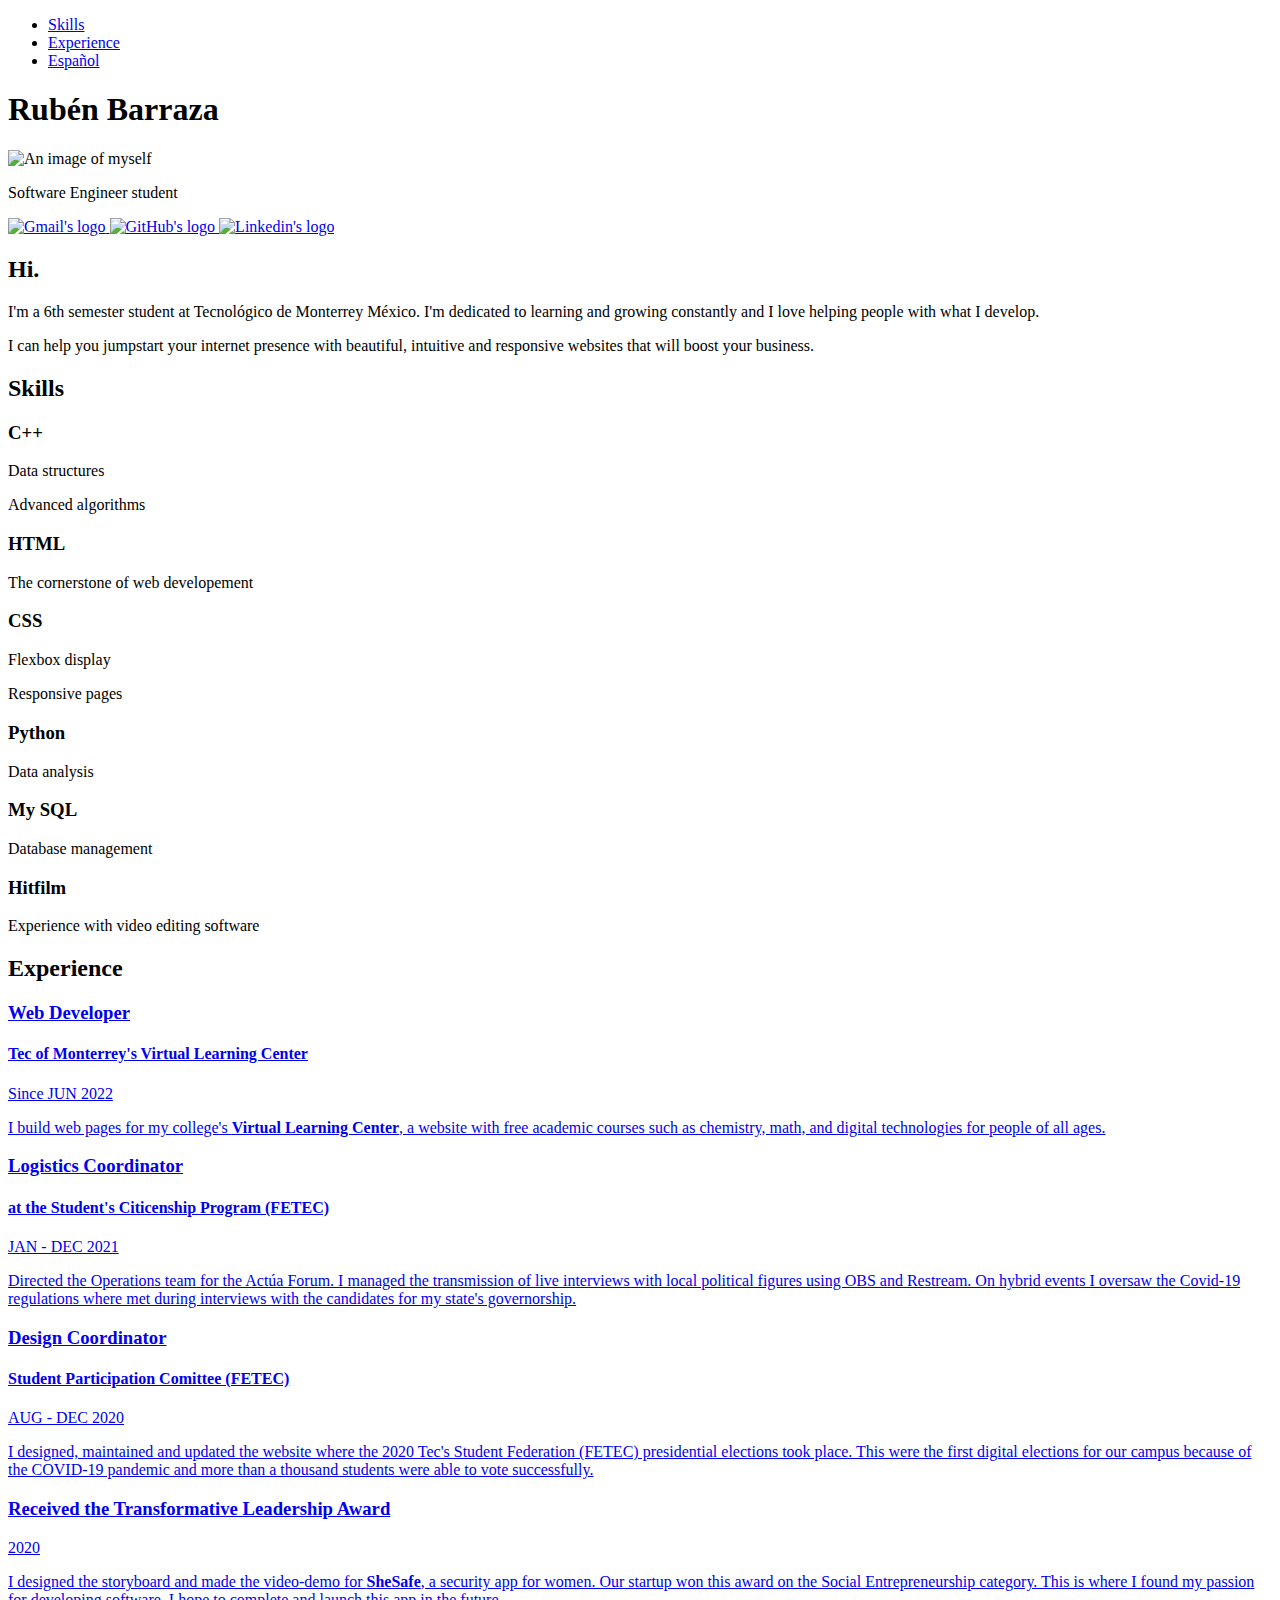
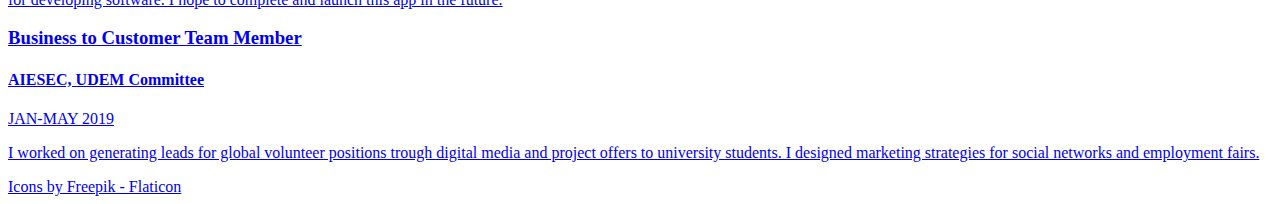
==== pages/spanish.html @ f56d0ba5 "Duplicate index.html for spanish page" ====
<!DOCTYPE html>
<html lang="en">
<head>
    <meta charset="UTF-8">
    <meta http-equiv="X-UA-Compatible" content="IE=edge">
    <meta name="viewport" content="width=device-width, initial-scale=1.0">
    <link rel="stylesheet" href="./style/style.css">
    <title>Ruben Barraza | Homepage</title>
</head>
<body>
    <!-- NAVBAR SECTION -->
    <nav class="navbar">
        <div class="container">
            <ul>
                <li><a href="#skills-section">Skills</a></li>
                <!-- <li><a href="#">Projects</a></li> -->
                <li><a href="#experience-section">Experience</a></li>
                <!-- <li><a href="#">Contact</a></li> -->
                <li><a href="#">Español</a></li>
            </ul>
        </div>
    </nav>

    <!-- HERO SECTION -->
    <header class="hero">
        <div class="container">
            <h1>Rubén Barraza</h1>
            <img class="profile-pic" src="./images/profile-pic.jpeg" alt="An image of myself">
            <p>Software Engineer student</p>
            <div class="socials">
                <a href="MAILTO:rubenp.barrazam@gmail.com" target="_blank" rel="noopener noreferrer">
                    <img src="https://cdn-icons-png.flaticon.com/512/60/60543.png" alt="Gmail's logo">
                </a>
                <a href="https://github.com/rubenpablobm" target="_blank" rel="noopener noreferrer">
                    <img src="https://cdn-icons-png.flaticon.com/512/25/25231.png" alt="GitHub's logo">
                </a>
                <a href="https://www.linkedin.com/in/rubenpablobm/" target="_blank" rel="noopener noreferrer">
                    <img src="https://cdn-icons-png.flaticon.com/512/61/61109.png" alt="Linkedin's logo">
                </a>
            </div>
        </div>
    </header>

    <!-- ABOUT ME -->
    <section class="about-me">
        <div class="container">
            <h2>Hi.</h2>
            <p>I'm a 6th semester student at Tecnológico de Monterrey México. I'm dedicated to learning and growing 
                constantly and I love helping people with what I develop.</p>
            <p>I can help you jumpstart your internet presence with beautiful, intuitive and responsive websites 
                that will boost your business.</p>
        </div>
    </section>

    <!-- SKILLS -->
    <section class="skills" id="skills-section">
        <h2>Skills</h2>
        <!-- <div class="bg-image"></div> -->
        <div class="container">
            <div class="box" id="cpp-box">
                <h3>C++</h3>
                <p>Data structures</p>
                <p>Advanced algorithms</p>
            </div>
            <div class="box" id="html-box">
                <h3>HTML</h3>
                <p>The cornerstone of web developement</p>
            </div>
            <div class="box" id="css-box">
                <h3>CSS</h3>
                <p>Flexbox display</p>
                <p>Responsive pages</p>
            </div>
            <div class="box" id="python-box">
                <h3>Python</h3>
                <p>Data analysis</p>
            </div>
            <div class="box" id="mySQL-box">
                <h3>My SQL</h3>
                <p>Database management</p>
            </div>
            <div class="box" id="hitfilm">
                <h3>Hitfilm</h3>
                <p>Experience with video editing software</p>
            </div>
        </div>
    </section>

    <!-- EXPERIENCE -->
    <section class="experience" id="experience-section">
        <h2>Experience</h2>
        <div class="container">
            <a href="https://www.centroscomunitariosdeaprendizaje.org.mx/" target="_blank" rel="noopener noreferrer" class="box-link"><div class="box">
                <h3>Web Developer</h3>
                <h4>Tec of Monterrey's Virtual Learning Center</h4>
                <p class="duration">Since JUN 2022</p>
                <p>I build web pages for my college's <strong>Virtual Learning Center</strong>, a website with free academic 
                    courses such as chemistry, math, and digital technologies for people of all ages.</p>
            </div></a>
            <a href="https://www.facebook.com/actuaFETEC/videos/951196575653096" target="_blank" rel="noopener noreferrer" class="box-link"><div class="box">
                <h3>Logistics Coordinator</h3>
                <h4>at the Student's Citicenship Program (FETEC)</h4>
                <p class="duration">JAN - DEC 2021</p>
                <p>Directed the Operations team for the Actúa Forum. I managed the transmission of live interviews 
                    with local political figures using OBS and Restream. On hybrid events I oversaw the Covid-19 
                    regulations where met during interviews with the candidates for my state's governorship.</p>
            </div></a>
            <a href="https://www.cpemty.com/" target="_blank" rel="noopener noreferrer" class="box-link"><div class="box">
                <h3>Design Coordinator</h3>
                <h4>Student Participation Comittee (FETEC)</h4>
                <p class="duration">AUG - DEC 2020</p>
                <p>I designed, maintained and updated the website where the 2020 Tec's Student 
                    Federation (FETEC) presidential elections took place. This were the first digital elections for 
                    our campus because of the COVID-19 pandemic and more than a thousand students were able to vote 
                    successfully.</p>
            </div></a>
            <a href="https://www.instagram.com/p/CHeQUEgMI8T/" target="_blank" rel="noopener noreferrer" class="box-link"><div class="box">
                <h3>Received the Transformative Leadership Award</h3>
                <p>2020</p>
                <p>I designed the storyboard and made the video-demo for <strong>SheSafe</strong>, a security app for women. Our startup won 
                    this award on the Social Entrepreneurship category. This is where I found my passion for 
                    developing software. I hope to complete and launch this app in the future.</p>
            </div></a>
            <a href="https://www.instagram.com/eb_udem/" target="_blank" rel="noopener noreferrer" class="box-link"><div class="box">
                <h3>Business to Customer Team Member</h3>
                <h4>AIESEC, UDEM Committee</h4>
                <p class="duration">JAN-MAY 2019</p>
                <p>I worked on generating leads for global volunteer positions trough digital media and project offers 
                    to university students. I designed marketing strategies for social networks and employment fairs.</p>
            </div></a>
        </div>
    </section>
    
    <!-- FOOTER -->
    <section class="footer">
        <a href="https://www.flaticon.com/free-icons/c-">Icons by Freepik - Flaticon</a>
    </section>
</body>
</html>
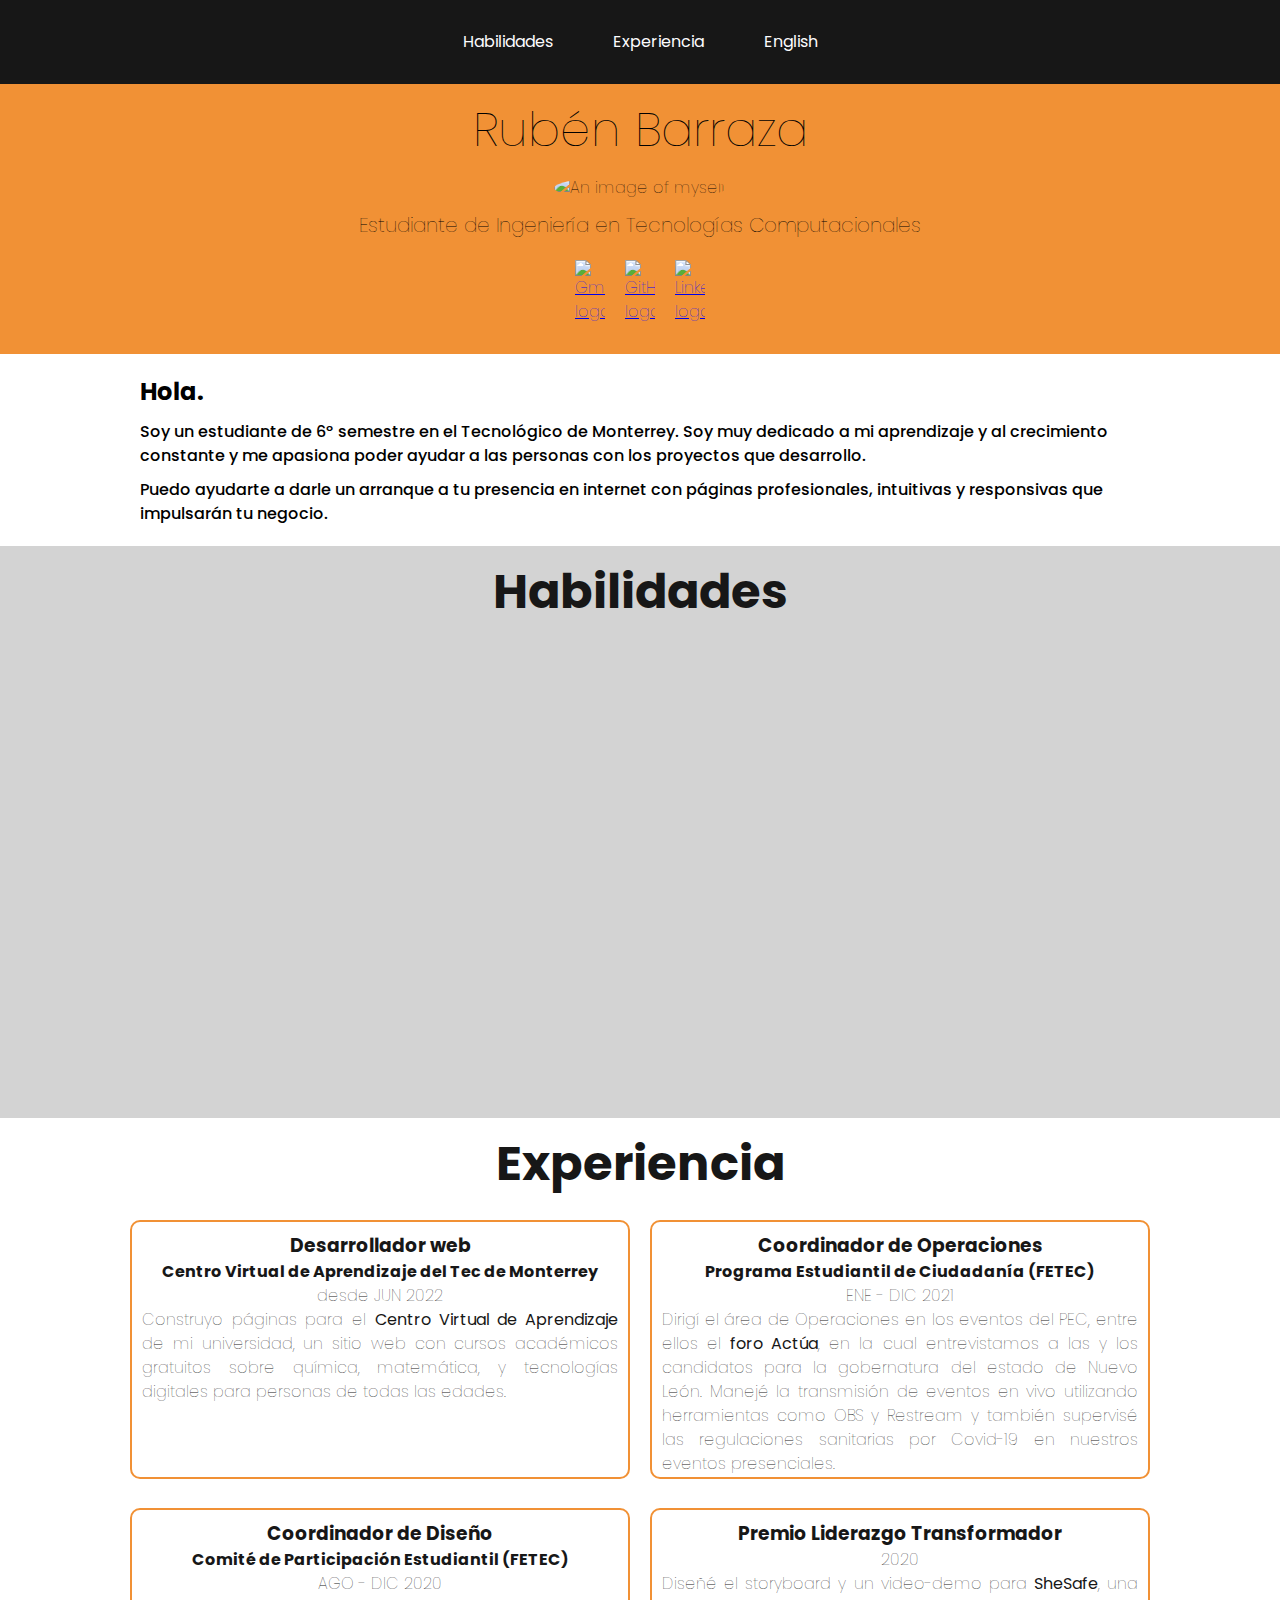
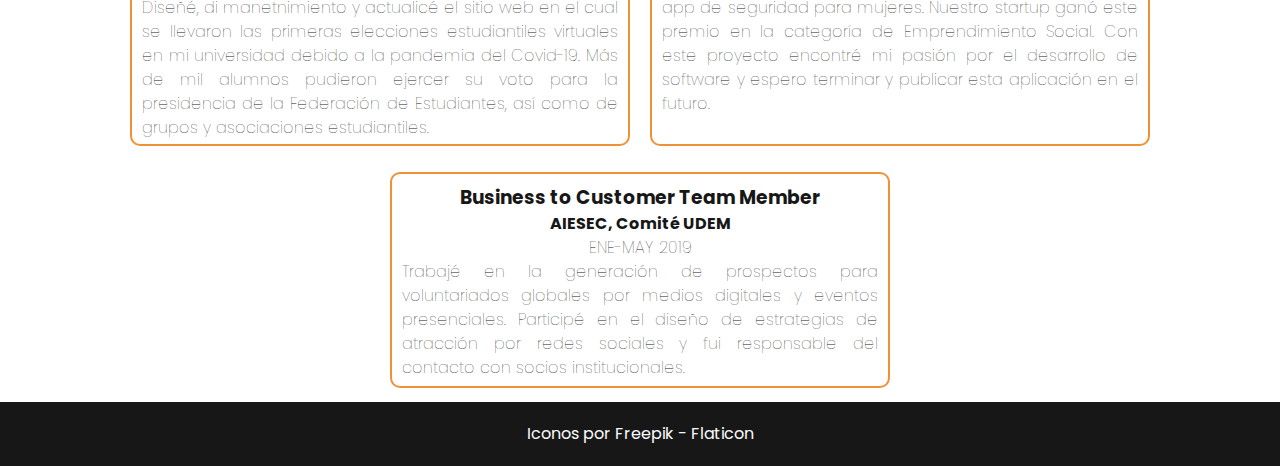
==== commit f2e637aa: "Add OBS Studio to skills section" ====
--- a/pages/spanish.html
+++ b/pages/spanish.html
@@ -1,22 +1,22 @@
 <!DOCTYPE html>
-<html lang="en">
+<html lang="es">
 <head>
     <meta charset="UTF-8">
     <meta http-equiv="X-UA-Compatible" content="IE=edge">
     <meta name="viewport" content="width=device-width, initial-scale=1.0">
-    <link rel="stylesheet" href="./style/style.css">
-    <title>Ruben Barraza | Homepage</title>
+    <link rel="stylesheet" href="../style/style.css">
+    <title>Ruben Barraza | Inicio</title>
 </head>
 <body>
     <!-- NAVBAR SECTION -->
     <nav class="navbar">
         <div class="container">
             <ul>
-                <li><a href="#skills-section">Skills</a></li>
+                <li><a href="#skills-section">Habilidades</a></li>
                 <!-- <li><a href="#">Projects</a></li> -->
-                <li><a href="#experience-section">Experience</a></li>
+                <li><a href="#experience-section">Experiencia</a></li>
                 <!-- <li><a href="#">Contact</a></li> -->
-                <li><a href="#">Español</a></li>
+                <li><a href="../index.html">English</a></li>
             </ul>
         </div>
     </nav>
@@ -25,8 +25,8 @@
     <header class="hero">
         <div class="container">
             <h1>Rubén Barraza</h1>
-            <img class="profile-pic" src="./images/profile-pic.jpeg" alt="An image of myself">
-            <p>Software Engineer student</p>
+            <img class="profile-pic" src="../images/profile-pic.jpeg" alt="An image of myself">
+            <p>Estudiante de Ingeniería en Tecnologías Computacionales</p>
             <div class="socials">
                 <a href="MAILTO:rubenp.barrazam@gmail.com" target="_blank" rel="noopener noreferrer">
                     <img src="https://cdn-icons-png.flaticon.com/512/60/60543.png" alt="Gmail's logo">
@@ -44,96 +44,106 @@
     <!-- ABOUT ME -->
     <section class="about-me">
         <div class="container">
-            <h2>Hi.</h2>
-            <p>I'm a 6th semester student at Tecnológico de Monterrey México. I'm dedicated to learning and growing 
-                constantly and I love helping people with what I develop.</p>
-            <p>I can help you jumpstart your internet presence with beautiful, intuitive and responsive websites 
-                that will boost your business.</p>
+            <h2>Hola.</h2>
+            <p>Soy un estudiante de 6º semestre en el Tecnológico de Monterrey. Soy muy dedicado a mi aprendizaje 
+                y al crecimiento constante y me apasiona poder ayudar a las personas con los proyectos que desarrollo.</p>
+            <p>Puedo ayudarte a darle un arranque a tu presencia en internet con páginas profesionales, intuitivas y 
+                responsivas que impulsarán tu negocio.</p>
         </div>
     </section>
 
     <!-- SKILLS -->
     <section class="skills" id="skills-section">
-        <h2>Skills</h2>
+        <h2>Habilidades</h2>
         <!-- <div class="bg-image"></div> -->
         <div class="container">
             <div class="box" id="cpp-box">
                 <h3>C++</h3>
-                <p>Data structures</p>
-                <p>Advanced algorithms</p>
+                <p>Estructura de datos</p>
+                <p>Algoritmos avanzados</p>
             </div>
             <div class="box" id="html-box">
                 <h3>HTML</h3>
-                <p>The cornerstone of web developement</p>
+                <p>La pieza clave para el desarrollo web</p>
             </div>
             <div class="box" id="css-box">
                 <h3>CSS</h3>
-                <p>Flexbox display</p>
-                <p>Responsive pages</p>
+                <p>Diseños responsivos con Flexbox</p>
             </div>
             <div class="box" id="python-box">
                 <h3>Python</h3>
-                <p>Data analysis</p>
+                <p>Análisis de datos</p>
             </div>
             <div class="box" id="mySQL-box">
                 <h3>My SQL</h3>
-                <p>Database management</p>
+                <p>Manejo de bases de datos</p>
             </div>
             <div class="box" id="hitfilm">
                 <h3>Hitfilm</h3>
-                <p>Experience with video editing software</p>
+                <p>Experiencia con programas de edición de video</p>
+            </div>
+            <div class="box" id="office">
+                <h3>Microsoft Office</h3>
+                <p>Power Point</p>
+                <p>Excel</p>
+                <p>Word</p>
+            </div>
+            <div class="box" id="obs">
+                <h3>OBS Studio</h3>
+                <p>Transmisión en vivo de eventos en línea</p>
             </div>
         </div>
     </section>
 
     <!-- EXPERIENCE -->
     <section class="experience" id="experience-section">
-        <h2>Experience</h2>
+        <h2>Experiencia</h2>
         <div class="container">
             <a href="https://www.centroscomunitariosdeaprendizaje.org.mx/" target="_blank" rel="noopener noreferrer" class="box-link"><div class="box">
-                <h3>Web Developer</h3>
-                <h4>Tec of Monterrey's Virtual Learning Center</h4>
-                <p class="duration">Since JUN 2022</p>
-                <p>I build web pages for my college's <strong>Virtual Learning Center</strong>, a website with free academic 
-                    courses such as chemistry, math, and digital technologies for people of all ages.</p>
+                <h3>Desarrollador web</h3>
+                <h4>Centro Virtual de Aprendizaje del Tec de Monterrey</h4>
+                <p class="duration">desde JUN 2022</p>
+                <p>Construyo páginas para el <strong>Centro Virtual de Aprendizaje</strong> de mi universidad, un sitio web 
+                    con cursos académicos gratuitos sobre química, matemática, y tecnologías digitales para personas de todas 
+                    las edades.</p>
             </div></a>
             <a href="https://www.facebook.com/actuaFETEC/videos/951196575653096" target="_blank" rel="noopener noreferrer" class="box-link"><div class="box">
-                <h3>Logistics Coordinator</h3>
-                <h4>at the Student's Citicenship Program (FETEC)</h4>
-                <p class="duration">JAN - DEC 2021</p>
-                <p>Directed the Operations team for the Actúa Forum. I managed the transmission of live interviews 
-                    with local political figures using OBS and Restream. On hybrid events I oversaw the Covid-19 
-                    regulations where met during interviews with the candidates for my state's governorship.</p>
+                <h3>Coordinador de Operaciones</h3>
+                <h4>Programa Estudiantil de Ciudadanía (FETEC)</h4>
+                <p class="duration">ENE - DIC 2021</p>
+                <p>Dirigí el área de Operaciones en los eventos del PEC, entre ellos el <strong>foro Actúa</strong>, en la cual entrevistamos 
+                    a las y los candidatos para la gobernatura del estado de Nuevo León. Manejé la transmisión de eventos en vivo utilizando 
+                    herramientas como OBS y Restream y también supervisé las regulaciones sanitarias por Covid-19 en nuestros eventos presenciales.</p>
             </div></a>
             <a href="https://www.cpemty.com/" target="_blank" rel="noopener noreferrer" class="box-link"><div class="box">
-                <h3>Design Coordinator</h3>
-                <h4>Student Participation Comittee (FETEC)</h4>
-                <p class="duration">AUG - DEC 2020</p>
-                <p>I designed, maintained and updated the website where the 2020 Tec's Student 
-                    Federation (FETEC) presidential elections took place. This were the first digital elections for 
-                    our campus because of the COVID-19 pandemic and more than a thousand students were able to vote 
-                    successfully.</p>
+                <h3>Coordinador de Diseño</h3>
+                <h4>Comité de Participación Estudiantil (FETEC)</h4>
+                <p class="duration">AGO - DIC 2020</p>
+                <p>Diseñé, di manetnimiento y actualicé el sitio web en el cual se llevaron las primeras elecciones estudiantiles 
+                    virtuales en mi universidad debido a la pandemia del Covid-19. Más de mil alumnos pudieron ejercer su voto para 
+                    la presidencia de la Federación de Estudiantes, así como de grupos y asociaciones estudiantiles.</p>
             </div></a>
             <a href="https://www.instagram.com/p/CHeQUEgMI8T/" target="_blank" rel="noopener noreferrer" class="box-link"><div class="box">
-                <h3>Received the Transformative Leadership Award</h3>
+                <h3>Premio Liderazgo Transformador</h3>
                 <p>2020</p>
-                <p>I designed the storyboard and made the video-demo for <strong>SheSafe</strong>, a security app for women. Our startup won 
-                    this award on the Social Entrepreneurship category. This is where I found my passion for 
-                    developing software. I hope to complete and launch this app in the future.</p>
+                <p>Diseñé el storyboard y un video-demo para <strong>SheSafe</strong>, una app de seguridad para mujeres. Nuestro startup ganó este premio en 
+                    la categoría de Emprendimiento Social. Con este proyecto encontré mi pasión por el desarrollo de software y espero 
+                    terminar y publicar esta aplicación en el futuro.</p>
             </div></a>
             <a href="https://www.instagram.com/eb_udem/" target="_blank" rel="noopener noreferrer" class="box-link"><div class="box">
                 <h3>Business to Customer Team Member</h3>
-                <h4>AIESEC, UDEM Committee</h4>
-                <p class="duration">JAN-MAY 2019</p>
-                <p>I worked on generating leads for global volunteer positions trough digital media and project offers 
-                    to university students. I designed marketing strategies for social networks and employment fairs.</p>
+                <h4>AIESEC, Comité UDEM</h4>
+                <p class="duration">ENE-MAY 2019</p>
+                <p>Trabajé en la generación de prospectos para voluntariados globales por medios digitales y eventos presenciales. 
+                    Participé en el diseño de estrategias de atracción por redes sociales y fui responsable del contacto con socios 
+                    institucionales.</p>
             </div></a>
         </div>
     </section>
     
     <!-- FOOTER -->
     <section class="footer">
-        <a href="https://www.flaticon.com/free-icons/c-">Icons by Freepik - Flaticon</a>
+        <a href="https://www.flaticon.com/free-icons/c-">Iconos por Freepik - Flaticon</a>
     </section>
 </body>
 </html>--- a/style/style.css
+++ b/style/style.css
@@ -0,0 +1,299 @@
+@import url('https://fonts.googleapis.com/css2?family=Poppins:ital,wght@0,300;0,500;0,800;1,200&display=swap');
+
+*{
+    /* border and padding are not considered for area width and height */
+    box-sizing: border-box;
+    padding: 0px;
+    margin: 0px;
+}
+
+body{
+    display: flex;
+    flex-direction: column;
+    min-height: 100vh;
+    font-family: 'Poppins', sans-serif;
+    font-size: 16px;
+    line-height: 1.5;
+}
+
+.container{
+    max-width: 1100px;
+}
+
+p{
+    font-weight: lighter;
+}
+
+img{
+    max-width: 300px;
+}
+
+/* -------------------- NAVBAR ------------------------------ */
+.navbar{
+    display: flex;
+    justify-content: center;
+    background: #171717;
+    width: 100%;
+}
+
+.navbar .container{
+    display: flex;
+    justify-content: center;
+    align-items: center;
+    padding: 30px 0px;
+}
+
+.navbar ul{
+    display: flex;
+    font-size: 16px;
+    /* removes bullets */
+    list-style-type: none;
+}
+
+.navbar a{
+    /* removes hyperlink style */
+    text-decoration: none;
+    color: #FCFCFE;
+    margin: 0px 30px;
+}
+
+.navbar a:hover{
+    color:#F19135;
+}
+
+/* -------------------- HERP ------------------------------ */
+.hero{
+    display: flex;
+    justify-content: center;
+    background: #F19135;
+    width: 100%;
+}
+
+.hero .container{
+    display: flex;
+    flex-direction: column;
+    align-items: center;
+    padding: 10px 0px;
+    font-weight: lighter;
+}
+
+.hero h1{
+    font-size: 48px;
+    font-weight: lighter;
+}
+
+.hero .profile-pic{
+    max-width: 200px;
+    height: auto;
+    border-radius: 100%;
+    flex-shrink: 0;
+    margin: 10px auto;
+}
+
+.hero p{
+    font-size: 20px;
+}
+
+.hero .socials{
+    display: flex;
+}
+
+.hero .socials img{
+    max-width: 30px;
+    margin: 20px 10px;
+}
+
+/* -------------------- ABOUT-ME ------------------------------ */
+.about-me{
+    display: flex;
+    justify-content: center;
+    width: 100%;
+}
+
+.about-me .container{
+    display: flex;
+    flex-direction: column;
+    align-items: center;
+    padding: 20px 50px;
+}
+
+.about-me h2{
+    align-self: start;
+}
+
+.about-me p{
+    font-weight: 500;
+    margin-top: 10px;
+}
+
+/* -------------------- SKILLS ------------------------------ */
+.skills{
+    display: flex;
+    flex-direction: column;
+    align-items: center;
+    width: 100%;
+    background: lightgray;
+}
+
+.skills h2{
+    font-size: 48px;
+    color: #171717;
+    margin:10px 0px;
+}
+
+/* .skills .bg-image{
+    display: block;
+    background-image: url(https://images.unsplash.com/photo-1603431193200-ade2317d13a4?ixlib=rb-1.2.1&ixid=MnwxMjA3fDB8MHxwaG90by1wYWdlfHx8fGVufDB8fHx8&auto=format&fit=crop&w=774&q=80);
+    background-position: center;
+    background-size: cover;
+    width: 1200px;
+    height: 800px;
+    -webkit-filter: blur(5px);
+    -moz-filter: blur(5px);
+    -o-filter: blur(5px);
+    -ms-filter: blur(5px);
+    filter: blur(5px);
+    position: absolute;
+    z-index: 0;
+    opacity: 0.7;
+} */
+
+.skills .container{
+    display: flex;
+    justify-content: center;
+    flex-wrap: wrap;
+}
+
+.skills .box{
+    display: flex;
+    flex-direction: column;
+    align-items: center;
+    justify-content: center;
+    /* flex-wrap: wrap; */
+    width: 200px;
+    height: 200px;
+    transition: 0.5s;
+    padding: 20px;
+    margin: 20px;
+    background-position: center;
+    background-size: cover;
+}
+
+.skills #cpp-box{
+    background-image: url(https://cdn-icons-png.flaticon.com/512/6132/6132222.png);
+}
+.skills #html-box{
+    background-image: url(https://cdn-icons-png.flaticon.com/512/5968/5968267.png);
+}
+.skills #css-box{
+    background-image: url(https://cdn-icons-png.flaticon.com/512/5968/5968242.png);
+}
+.skills #python-box{
+    background-image: url(https://cdn-icons-png.flaticon.com/512/5968/5968350.png);
+}
+.skills #mySQL-box{
+    background-image: url(https://cdn-icons-png.flaticon.com/512/5968/5968313.png);
+}
+.skills #hitfilm{
+    background-image: url(https://img.icons8.com/color/344/hitfilm-express.png);
+}
+.skills #office{
+    background-image: url(https://img.icons8.com/fluency/344/microsoft-office-2019.png);
+}
+.skills #obs{
+    background-image: url(https://img.icons8.com/fluency/344/obs-studio.png);
+}
+
+.skills .box:hover{
+    box-shadow: 0 0 0 100px rgba(0,0,0,0.5) inset;
+    border-radius: 50px;
+}
+
+.skills .box:hover h3,
+.skills .box:hover p{
+    opacity: 1;
+    /* zoom-out effect */
+    transform: scale(1);
+}
+
+.skills h3,
+.skills p{
+    width: 200px;
+    height: 200px;
+    flex: 1 1 auto;
+    opacity: 0;
+    transform: scale(0);
+    transition: 0.8s;
+    color: #fff;
+}
+
+.skills h3{
+    font-size: 2rem;
+    text-align: center;
+}
+
+.skills p{
+    font-size: 1rem;
+    text-align: center;
+}
+
+/* -------------------- EXPERIENCE ------------------------------ */
+.experience{
+    display: flex;
+    flex-direction: column;
+    align-items: center;
+    width: 100%;
+}
+
+.experience h2{
+    font-size: 48px;
+    color: #171717;
+    margin:10px 0px;
+}
+
+.experience .container{
+    display: flex;
+    justify-content: center;
+    flex-wrap: wrap;
+}
+
+.experience .box-link{
+    text-decoration: none;
+    color:#171717;
+}
+
+.experience .box{
+    display: flex;
+    flex-direction: column;
+    align-items: center;
+    max-width: 500px;
+    height: 90%;
+    border: 2px solid #F19135;
+    border-radius: 10px;
+    padding: 10px;
+    margin: 10px;
+}
+
+.experience .box:hover{
+    background: #F19135;
+    transition: 0.5s;
+}
+
+.experience p{
+    text-align: justify;
+}
+
+/* -------------------- FOOTER ------------------------------ */
+.footer{
+    display: flex;
+    justify-content: center;
+    background: #171717;
+    padding: 20px 0px;
+    margin-top: auto;
+}
+
+.footer a{
+    text-decoration: none;
+    color: #FCFCFE;
+    margin: 0px 30px
+}